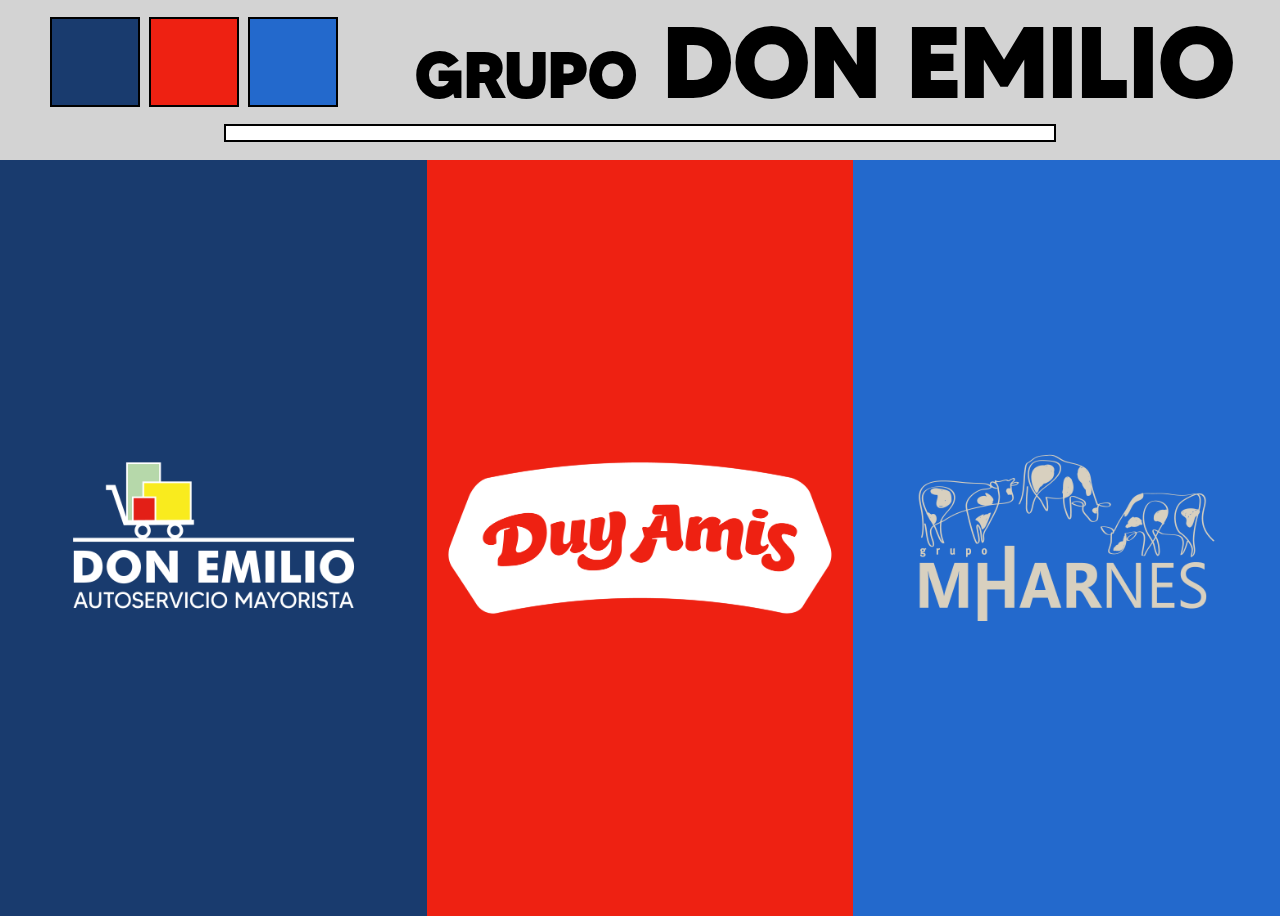
==== index.html @ dd6bf3a3 "primer commit" ====
<!DOCTYPE html>
<html lang="en">
<head>
    <meta charset="UTF-8">
    <meta name="viewport" content="width=device-width, initial-scale=1.0">
    <title>Grupo Don Emilio</title>
    <link rel="stylesheet" href="style.css">
</head>
<body>
    <header id="titulo">
        <div style="display: flex;">
            <div style="background-color: #193b6e;" id="marca" class="donemiliomarca"></div>
            <div style="background-color: #ee2112;" id="marca" class="duyamismarca"></div>
            <div style="background-color: #2369cc;" id="marca" class="mharnesmarca"></div>
        </div>
        <h1>
            <span>GRUPO</span> DON EMILIO
        </h1>
        <div id ="linea">

        </div>
    </header>
    <main>
        <section class="GrupoDonEmilio">
            <article class="donemilio" id="empresa">
                <img src="images/donemilio.png" alt="">
            </article>
            <article class="duyamis" id="empresa">
                <img src="images/duyamis.png" alt="">
            </article>
            <article class="mharnes" id="empresa">
                <img src="images/mharnes.png" alt="">
            </article>
            
        </section>
    </main>
    <footer id="footer">
    </footer>
    <script src="script.js"></script>
</body>

</html>
---- style.css ----
/*GRUPO DON EMILIO*/
@font-face {
    font-family: 'font';
    src: url("images/MADE_TOMMY_Bold_PERSONAL_USE.otf");
}


*{
    margin: 0;
    padding: 0;
    box-sizing: border-box;
    font-family: 'font';
}

header{
    text-align: center;
    width: 100%;
    transition: all 0.3s ease;
    background-color: rgb(211, 211, 211);
    display: flex;
    justify-content: center;
    align-items: center;
    flex-wrap: wrap;
}

#marca{
    width: 10vh;
    height: 10vh;
    margin: 0 0.5vh;
    border: rgb(0, 0, 0) 2px solid;
    transition: all 0.3s ease;
}

h1{
    font-size: 11vh;
    text-align: center;
    -webkit-text-stroke: 2px rgb(0, 0, 0);
    margin: 0 0vh 0 8vh;
}

h1 span{
    font-size: 7vh;
}

.GrupoDonEmilio {
    display: flex;
    justify-content: space-around;
    align-items: center;
    height: 84vh;
}

.donemilio, .mharnes, .duyamis {
    flex: 1;
    height: 100%;
    transition: flex 0.3s ease;
    cursor: pointer;
}
#linea{
    height: 2vh; 
    width: 65%; 
    background-color: #ffffff; 
    margin-bottom: 2vh; 
    border: black 2px solid;
    transition: all 0.3s ease;
}

.donemilio:hover, .mharnes:hover, .duyamis:hover {
    flex: 3;
}

.donemilio:hover ~ .mharnes, .donemilio:hover ~ .duyamis{
    flex: 1;
}

.mharnes:hover ~ .donemilio, .mharnes:hover ~ .duyamis {
    flex: 1;
}

.duyamis:hover ~ .donemilio, .duyamis:hover ~ .mharnes {
    flex: 1;
}
/*DON EMILIO*/
.donemilio{
    background-color: #193b6e;
    display: flex;
    justify-content: center;
    align-items: center;
    flex-direction: column;
}

.donemilio img{
    max-width: 50vh;
    max-height: 50vh;
    width: 100%;
}


/*DUY AMIS*/

.duyamis{
    background-color: #ee2112;
    display: flex;
    justify-content: center;
    align-items: center;
    flex-direction: column;
}

.duyamis img{
    max-width: 50vh;
    max-height: 50vh;
    width: 100%;
}

/*MHARNES*/

.mharnes{
    background-color:#2369cc ;
    display: flex;
    justify-content: center;
    align-items: center;
    flex-direction: column;
}

.mharnes img{
    max-width: 50vh;
    max-height: 50vh;
    width: 100%;
}

/*FOOTER*/
/*
footer{
    width: 100%;
    height: 15vh;
}
*/
/*colores don emilio 
Rojo: #e3001b
Azul: #2e3176
Blanco: #fffffb */
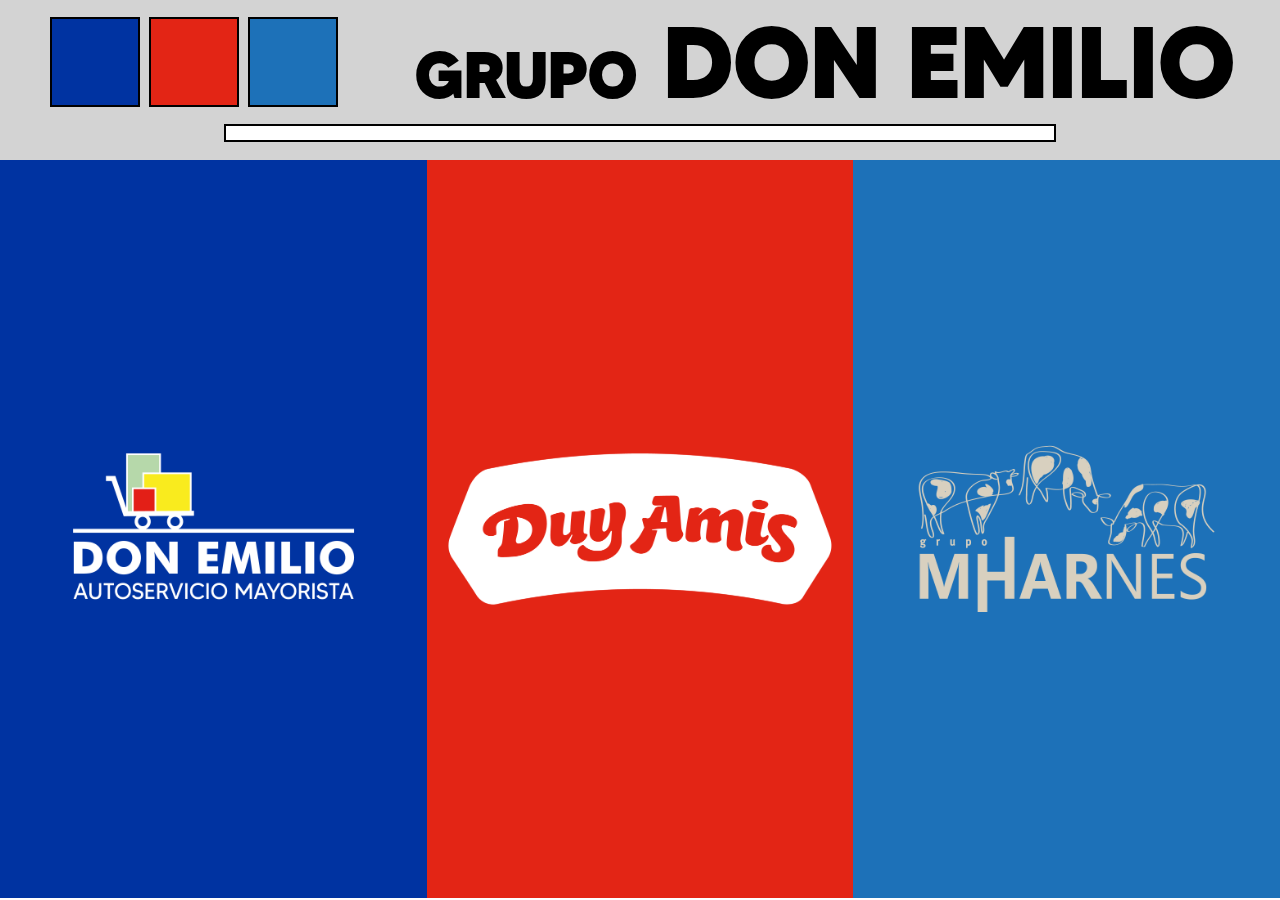
==== commit 33912f4c: "cambio a colores originales" ====
--- a/index.html
+++ b/index.html
@@ -9,9 +9,9 @@
 <body>
     <header id="titulo">
         <div style="display: flex;">
-            <div style="background-color: #193b6e;" id="marca" class="donemiliomarca"></div>
-            <div style="background-color: #ee2112;" id="marca" class="duyamismarca"></div>
-            <div style="background-color: #2369cc;" id="marca" class="mharnesmarca"></div>
+            <div style="background-color: #0033a1;" id="marca" class="donemiliomarca"></div>
+            <div style="background-color: #E32515;" id="marca" class="duyamismarca"></div>
+            <div style="background-color: #1D71B8;" id="marca" class="mharnesmarca"></div>
         </div>
         <h1>
             <span>GRUPO</span> DON EMILIO
--- a/style.css
+++ b/style.css
@@ -46,7 +46,7 @@
     display: flex;
     justify-content: space-around;
     align-items: center;
-    height: 84vh;
+    height: 82vh;
 }
 
 .donemilio, .mharnes, .duyamis {
@@ -81,7 +81,7 @@
 }
 /*DON EMILIO*/
 .donemilio{
-    background-color: #193b6e;
+    background-color: #0033a1;
     display: flex;
     justify-content: center;
     align-items: center;
@@ -98,7 +98,7 @@
 /*DUY AMIS*/
 
 .duyamis{
-    background-color: #ee2112;
+    background-color: #E32515;
     display: flex;
     justify-content: center;
     align-items: center;
@@ -114,7 +114,7 @@
 /*MHARNES*/
 
 .mharnes{
-    background-color:#2369cc ;
+    background-color:#1D71B8 ;
     display: flex;
     justify-content: center;
     align-items: center;
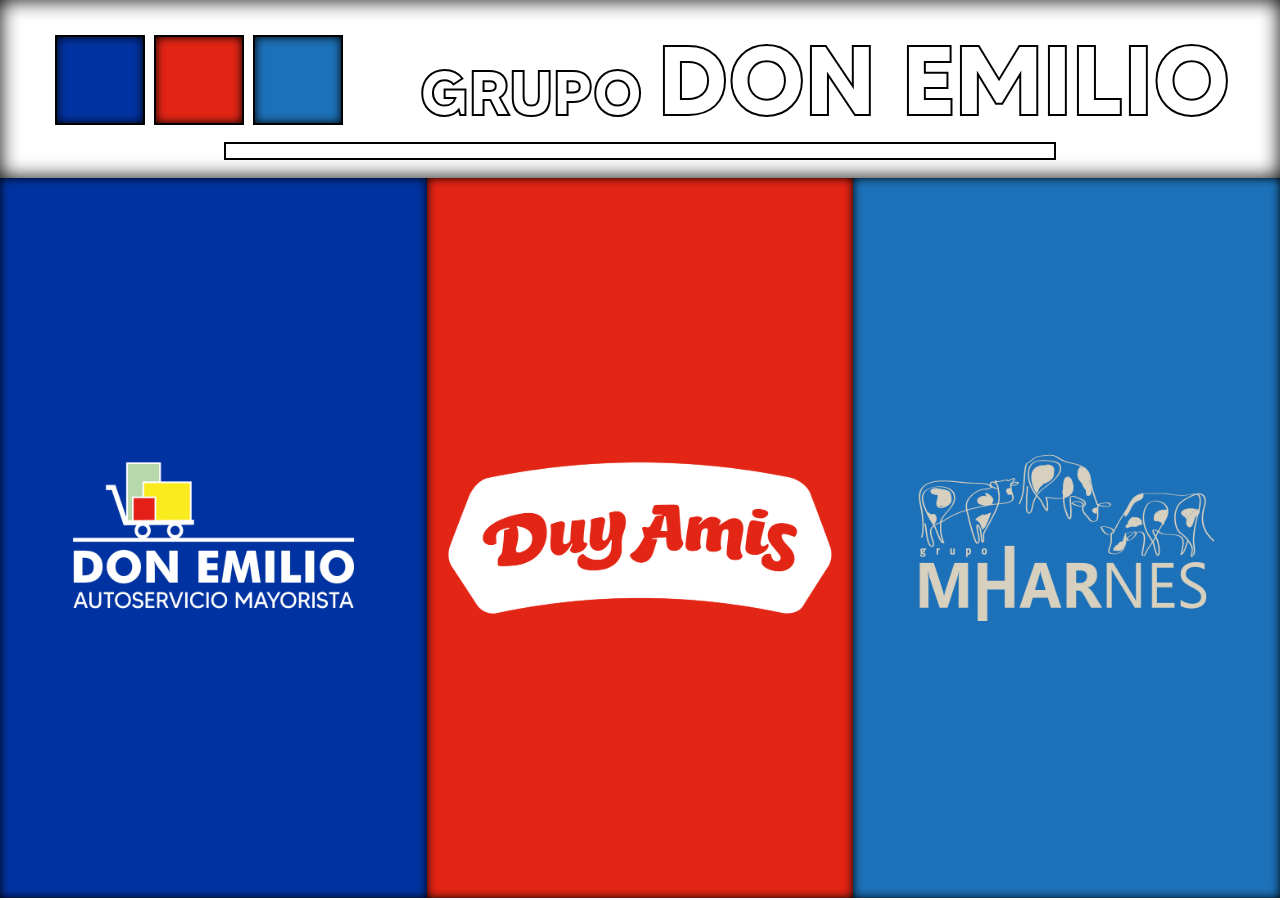
==== commit f2f45c65: "cambio de color en letras" ====
--- a/index.html
+++ b/index.html
@@ -14,7 +14,7 @@
             <div style="background-color: #1D71B8;" id="marca" class="mharnesmarca"></div>
         </div>
         <h1>
-            <span>GRUPO</span> DON EMILIO
+            <span>GRUPO </span>DON EMILIO
         </h1>
         <div id ="linea">
 
--- a/style.css
+++ b/style.css
@@ -10,17 +10,20 @@
     padding: 0;
     box-sizing: border-box;
     font-family: 'font';
+    user-select: none;
 }
 
 header{
     text-align: center;
     width: 100%;
     transition: all 0.3s ease;
-    background-color: rgb(211, 211, 211);
+    background-color: rgb(255, 255, 255);
     display: flex;
     justify-content: center;
     align-items: center;
     flex-wrap: wrap;
+    box-shadow: inset 0px 0px 20px 0px black;
+    padding-top: 2vh;
 }
 
 #marca{
@@ -28,6 +31,7 @@
     height: 10vh;
     margin: 0 0.5vh;
     border: rgb(0, 0, 0) 2px solid;
+    box-shadow: inset 0px 0px 10px 0px black;
     transition: all 0.3s ease;
 }
 
@@ -36,6 +40,7 @@
     text-align: center;
     -webkit-text-stroke: 2px rgb(0, 0, 0);
     margin: 0 0vh 0 8vh;
+    color: transparent;
 }
 
 h1 span{
@@ -46,7 +51,7 @@
     display: flex;
     justify-content: space-around;
     align-items: center;
-    height: 82vh;
+    height: 80vh;
 }
 
 .donemilio, .mharnes, .duyamis {
@@ -54,6 +59,7 @@
     height: 100%;
     transition: flex 0.3s ease;
     cursor: pointer;
+    box-shadow: inset 0px 0px 10px 0px black;
 }
 #linea{
     height: 2vh; 
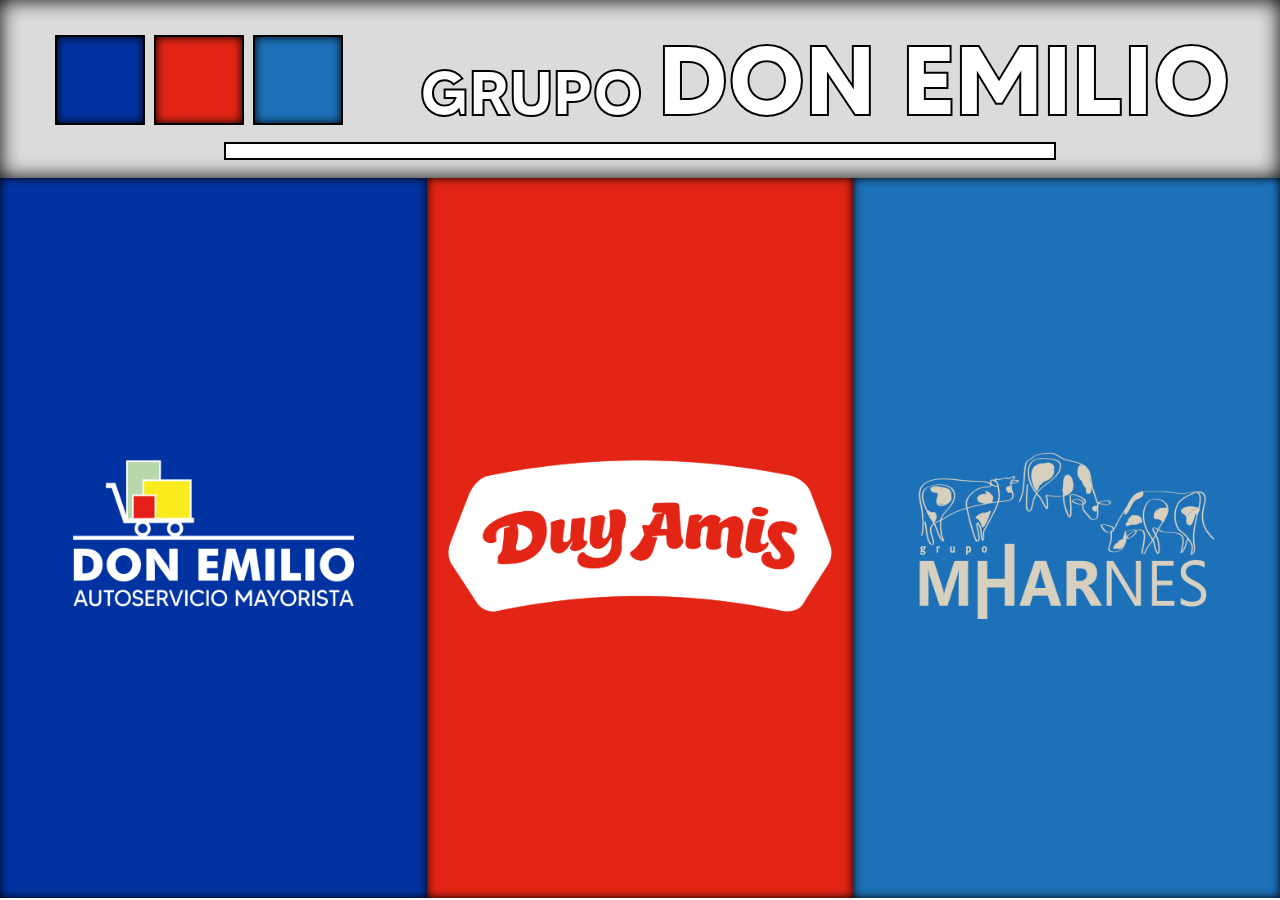
==== commit 9982edb8: "muchas cosas" ====
--- a/index.html
+++ b/index.html
@@ -3,8 +3,9 @@
 <head>
     <meta charset="UTF-8">
     <meta name="viewport" content="width=device-width, initial-scale=1.0">
-    <title>Grupo Don Emilio</title>
-    <link rel="stylesheet" href="style.css">
+    <title>Grupo DON EMILIO</title>
+    <link rel="stylesheet" href="sources/styles/style.css">
+    <link rel="icon" href="sources/images/logo.png">
 </head>
 <body>
     <header id="titulo">
@@ -13,30 +14,38 @@
             <div style="background-color: #E32515;" id="marca" class="duyamismarca"></div>
             <div style="background-color: #1D71B8;" id="marca" class="mharnesmarca"></div>
         </div>
-        <h1>
-            <span>GRUPO </span>DON EMILIO
-        </h1>
+        <div id="grupo">
+            <h1>
+                <span>GRUPO </span>DON EMILIO
+            </h1>
+        </div>
         <div id ="linea">
 
         </div>
     </header>
     <main>
         <section class="GrupoDonEmilio">
-            <article class="donemilio" id="empresa">
-                <img src="images/donemilio.png" alt="">
-            </article>
-            <article class="duyamis" id="empresa">
-                <img src="images/duyamis.png" alt="">
-            </article>
-            <article class="mharnes" id="empresa">
-                <img src="images/mharnes.png" alt="">
-            </article>
-            
+            <a href="paginas/donemilio.html" id="empresa" class="donemilio">
+                <article>
+                    <img src="sources/images/donemilio/donemilio.png" alt="">
+                </article>
+            </a>
+            <a href="" id="empresa" class="duyamis">
+                <article>
+                    <img src="sources/images/duyamis.png" alt="">
+                </article>
+            </a>
+
+            <a href="" id="empresa" class="mharnes">
+                <article>
+                    <img src="sources/images/mharnes.png" alt="">
+                </article>
+            </a>
         </section>
     </main>
     <footer id="footer">
     </footer>
-    <script src="script.js"></script>
+    <script src="sources/scripts/script.js"></script>
 </body>
 
 </html>--- a/sources/styles/style.css
+++ b/sources/styles/style.css
@@ -0,0 +1,195 @@
+/*GRUPO DON EMILIO*/
+@font-face {
+    font-family: 'font';
+    src: url("../../sources/tipografias/MADE_TOMMY_Bold_PERSONAL_USE.otf");
+}
+
+
+*{
+    margin: 0;
+    padding: 0;
+    box-sizing: border-box;
+    font-family: 'font';
+    user-select: none;
+}
+
+header{
+    text-align: center;
+    width: 100%;
+    transition: all 0.5s ease;
+    background-color: rgb(219, 219, 219);
+    display: flex;
+    justify-content: center;
+    align-items: center;
+    flex-wrap: wrap;
+    box-shadow: inset 0px 0px 20px 0px black;
+    padding-top: 2vh;
+    color: white;
+}
+
+#marca{
+    width: 10vh;
+    height: 10vh;
+    margin: 0 0.5vh;
+    border: rgb(0, 0, 0) 2px solid;
+    box-shadow: inset 0px 0px 10px 0px black;
+    transition: all 0.5s ease;
+}
+
+#grupo{
+    transition: all 0.5s ease;
+}
+
+h1{
+    font-size: 11vh;
+    text-align: center;
+    -webkit-text-stroke: 2px rgb(0, 0, 0);
+    margin: 0 0vh 0 8vh;
+}
+
+h1 span{
+    font-size: 7vh;
+}
+
+.GrupoDonEmilio {
+    display: flex;
+    justify-content: space-around;
+    align-items: center;
+    height: 80vh;
+}
+
+.donemilio, .mharnes, .duyamis {
+    flex: 1;
+    height: 100%;
+    transition: all 0.3s ease;
+    cursor: pointer;
+    box-shadow: inset 0px 0px 10px 0px black;
+}
+#linea{
+    height: 2vh; 
+    width: 65%; 
+    background-color: #ffffff; 
+    margin-bottom: 2vh; 
+    border: black 2px solid;
+    transition: all 0.5s ease;
+}
+
+.donemilio:hover, .mharnes:hover, .duyamis:hover {
+    flex: 3;
+}
+
+.donemilio:hover ~ .mharnes, .donemilio:hover ~ .duyamis{
+    flex: 1;
+}
+
+.mharnes:hover ~ .donemilio, .mharnes:hover ~ .duyamis {
+    flex: 1;
+}
+
+.duyamis:hover ~ .donemilio, .duyamis:hover ~ .mharnes {
+    flex: 1;
+}
+/*DON EMILIO*/
+.donemilio{
+    background-color: #0033a1;
+    display: flex;
+    justify-content: center;
+    align-items: center;
+    flex-direction: column;
+}
+
+.donemilio img{
+    max-width: 50vh;
+    max-height: 50vh;
+    width: 100%;
+}
+
+
+/*DUY AMIS*/
+
+.duyamis{
+    background-color: #E32515;
+    display: flex;
+    justify-content: center;
+    align-items: center;
+    flex-direction: column;
+}
+
+.duyamis img{
+    max-width: 50vh;
+    max-height: 50vh;
+    width: 100%;
+}
+
+/*MHARNES*/
+
+.mharnes{
+    background-color:#1D71B8 ;
+    display: flex;
+    justify-content: center;
+    align-items: center;
+    flex-direction: column;
+}
+
+.mharnes img{
+    max-width: 50vh;
+    max-height: 50vh;
+    width: 100%;
+}
+
+
+@media screen and (max-width: 912px) {
+
+    h1{
+        font-size: 8vh;
+        margin: 0;
+    }
+
+    header{
+        height: 20vh;
+    }
+    
+    #marca{
+        width: 5vh;
+        height: 5vh;
+        box-shadow: inset 0px 0px 2px 0px black;
+        border: rgb(0, 0, 0) 1px solid;
+    }
+
+    h1{
+        font-size: 5vh;
+    }
+
+    h1 span{
+        font-size: 3vh;
+    }
+
+    #linea{
+        height: 0.7vh; 
+        width: 75%; 
+        background-color: #ffffff; 
+        margin-bottom: 1vh; 
+        border: black 1px solid;
+        margin-top:-3vh;
+    }
+
+    .GrupoDonEmilio {
+        display: flex;
+        flex-direction: column;
+        flex-wrap: wrap;
+        justify-content: center;
+        align-items: center;
+        height: 80vh
+    }
+
+    #empresa{
+        flex: 1;
+        width: 100%;
+        height: 23.33vh;
+    }
+
+    .donemilio img, .duyamis img, .mharnes img{
+        height: 23.33vh;
+    }
+    
+}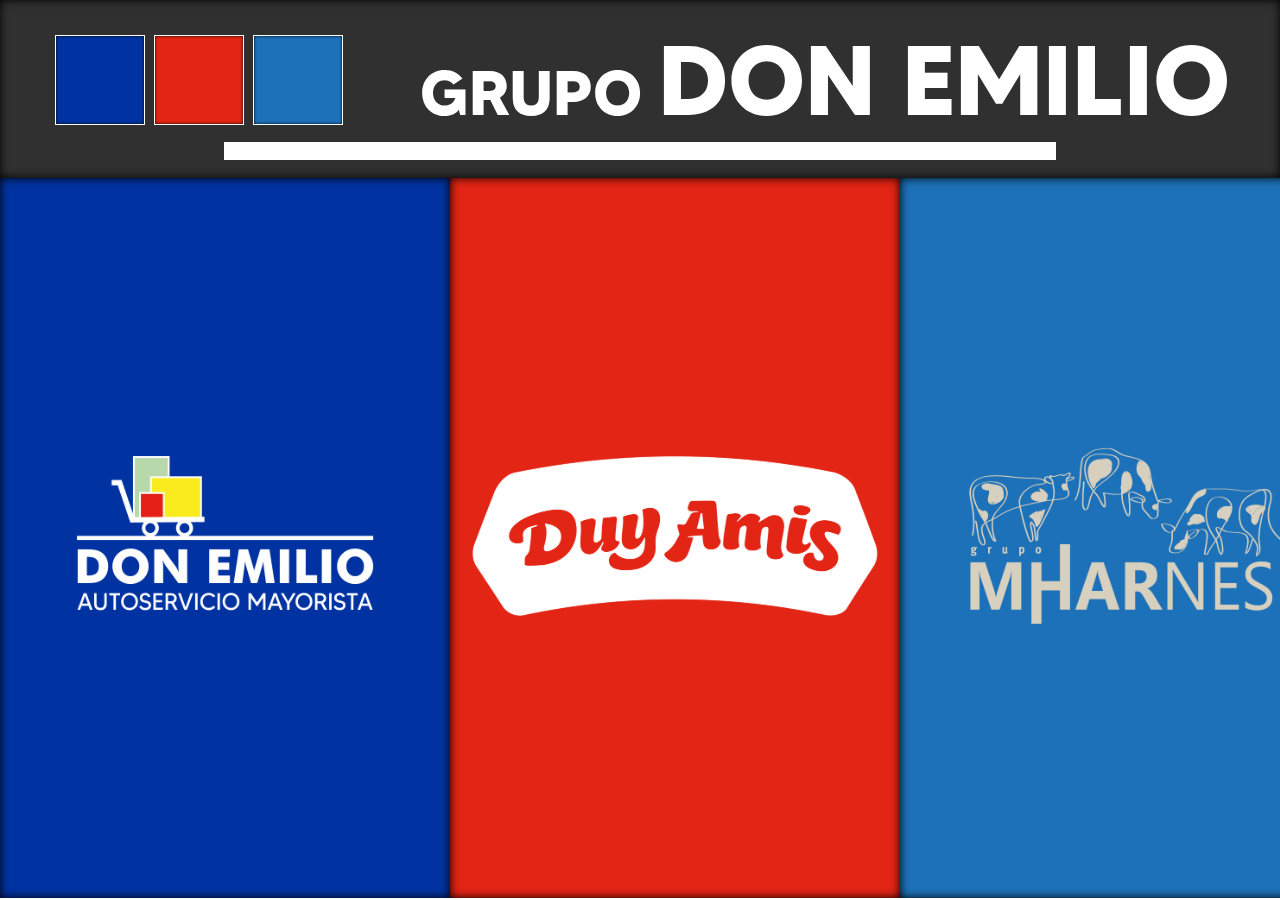
==== commit ec6d1b89: "si" ====
--- a/index.html
+++ b/index.html
@@ -10,9 +10,9 @@
 <body>
     <header id="titulo">
         <div style="display: flex;">
-            <div style="background-color: #0033a1;" id="marca" class="donemiliomarca"></div>
-            <div style="background-color: #E32515;" id="marca" class="duyamismarca"></div>
-            <div style="background-color: #1D71B8;" id="marca" class="mharnesmarca"></div>
+            <div id="marca" class="donemiliomarca"></div>
+            <div id="marca" class="duyamismarca"></div>
+            <div id="marca" class="mharnesmarca"></div>
         </div>
         <div id="grupo">
             <h1>
--- a/sources/styles/style.css
+++ b/sources/styles/style.css
@@ -17,12 +17,12 @@
     text-align: center;
     width: 100%;
     transition: all 0.5s ease;
-    background-color: rgb(219, 219, 219);
+    background-color: #303030;
     display: flex;
     justify-content: center;
     align-items: center;
     flex-wrap: wrap;
-    box-shadow: inset 0px 0px 20px 0px black;
+    box-shadow: inset 0px 0px 10px 0px black;
     padding-top: 2vh;
     color: white;
 }
@@ -31,19 +31,27 @@
     width: 10vh;
     height: 10vh;
     margin: 0 0.5vh;
-    border: rgb(0, 0, 0) 2px solid;
-    box-shadow: inset 0px 0px 10px 0px black;
-    transition: all 0.5s ease;
-}
-
-#grupo{
+    border: rgb(255, 255, 255) 1px solid;
+    box-shadow: inset 0px 0px 3px 0px black;
+}
+
+.donemiliomarca{
+    background-color: #0033a1;
+    transition: all 0.5s ease;
+}
+.duyamismarca{
+    background-color: #E32515;
+    transition: all 0.5s ease;
+}
+.mharnesmarca{
+    background-color: #1D71B8;
     transition: all 0.5s ease;
 }
 
 h1{
     font-size: 11vh;
     text-align: center;
-    -webkit-text-stroke: 2px rgb(0, 0, 0);
+    
     margin: 0 0vh 0 8vh;
 }
 
@@ -64,13 +72,14 @@
     transition: all 0.3s ease;
     cursor: pointer;
     box-shadow: inset 0px 0px 10px 0px black;
-}
+    transition: all 0.5s ease;
+}
+
 #linea{
     height: 2vh; 
     width: 65%; 
     background-color: #ffffff; 
     margin-bottom: 2vh; 
-    border: black 2px solid;
     transition: all 0.5s ease;
 }
 
@@ -99,9 +108,8 @@
 }
 
 .donemilio img{
+    max-height: 50vh;
     max-width: 50vh;
-    max-height: 50vh;
-    width: 100%;
 }
 
 
@@ -116,9 +124,8 @@
 }
 
 .duyamis img{
+    max-height: 50vh;
     max-width: 50vh;
-    max-height: 50vh;
-    width: 100%;
 }
 
 /*MHARNES*/
@@ -132,9 +139,8 @@
 }
 
 .mharnes img{
+    max-height: 50vh;
     max-width: 50vh;
-    max-height: 50vh;
-    width: 100%;
 }
 
 
@@ -143,6 +149,7 @@
     h1{
         font-size: 8vh;
         margin: 0;
+        -webkit-text-stroke: black 1px;
     }
 
     header{
@@ -189,7 +196,7 @@
     }
 
     .donemilio img, .duyamis img, .mharnes img{
-        height: 23.33vh;
+        max-height: 23.33vh;
     }
     
 }